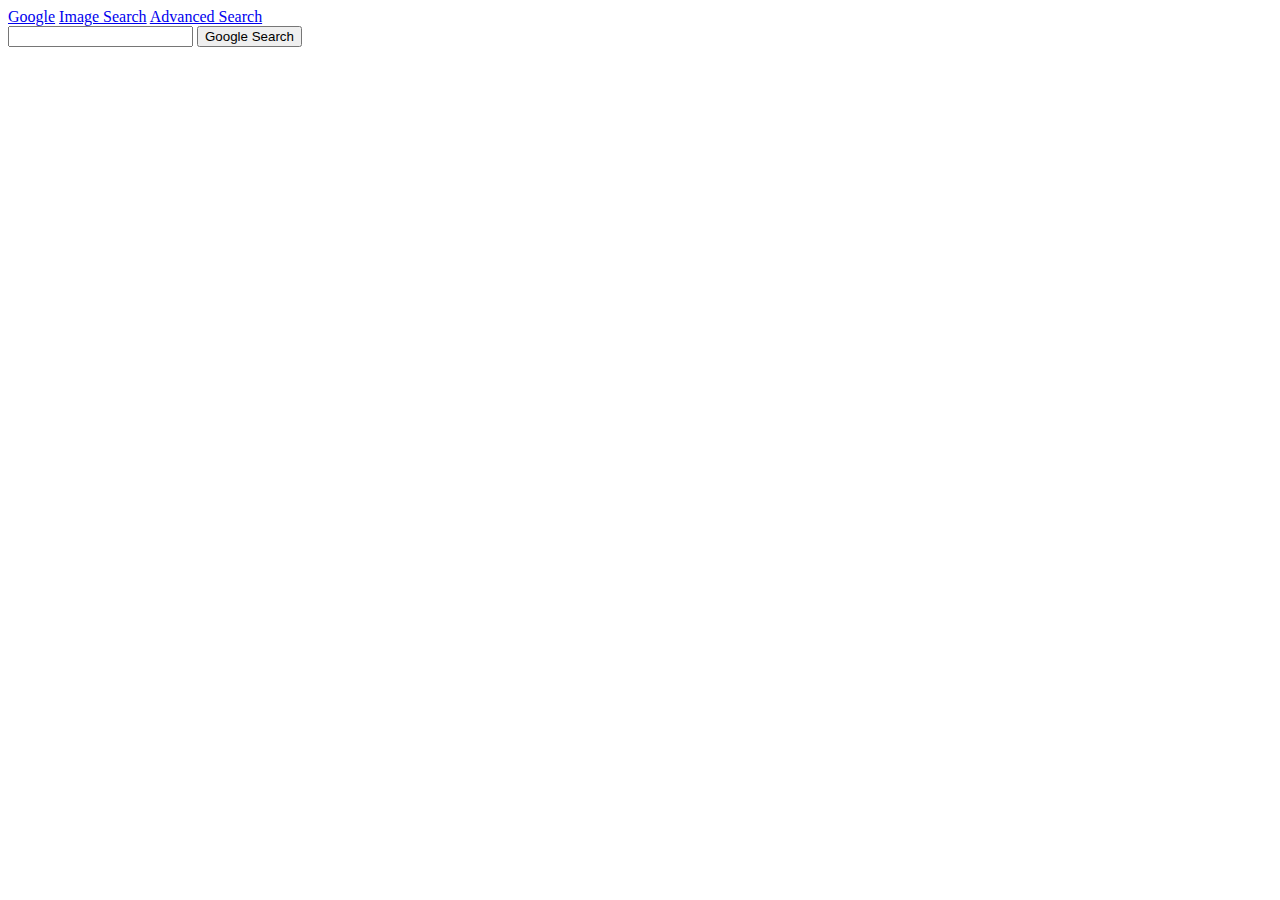
==== adv-search.html @ ebcc68c9 "First commit, created the three files required, may need to change the nav to another thing, since i" ====
<!DOCTYPE html>
<html lang="en">
    <head>
        <title>Advance Search</title>
    </head>
    <body>
        <nav>
            <a href="/index.html">Google</a>
            <a href="/img-search.html">Image Search</a>
            <a href="/adv-search.html">Advanced Search</a>
        </nav>
        <form action="https://google.com/search">
            <input type="text" name="q">
            <input type="submit" value="Google Search">
        </form>
    </body>
</html>
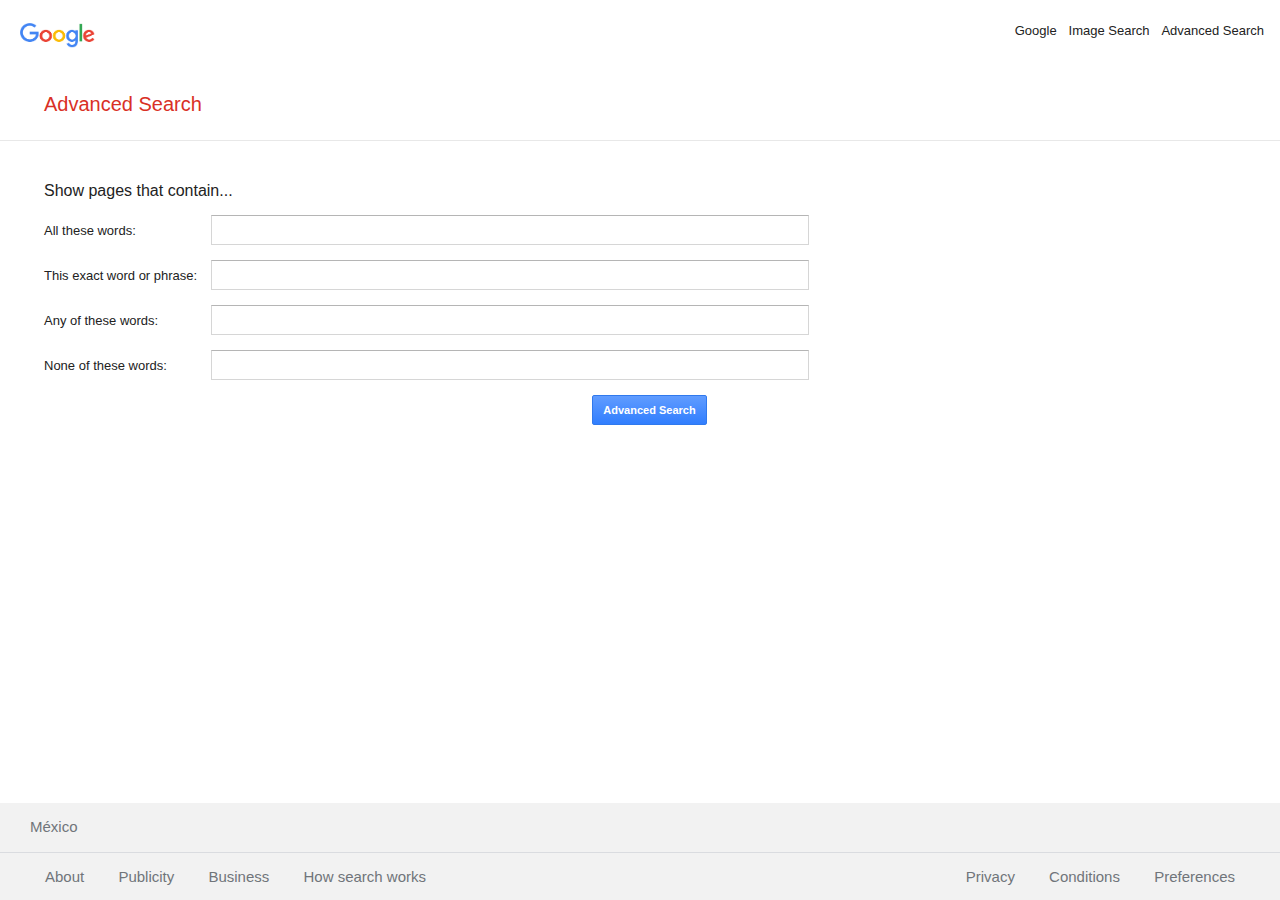
==== commit aef2451f: "Saving last changes before uploading to private repo" ====
--- a/adv-search.html
+++ b/adv-search.html
@@ -1,17 +1,79 @@
 <!DOCTYPE html>
 <html lang="en">
     <head>
-        <title>Advance Search</title>
+        <title>Advanced Search</title>
+        <link rel="stylesheet" href="static/adv-search.css">
+        <link rel="shortcut icon" href="https://static.wixstatic.com/media/730b63_aff6d3a301da460dbaf62bc3f59c8dce~mv2.png/v1/fill/w_560,h_560,al_c,q_85,usm_0.66_1.00_0.01,enc_auto/google%20logo.png">
     </head>
     <body>
-        <nav>
-            <a href="/index.html">Google</a>
-            <a href="/img-search.html">Image Search</a>
-            <a href="/adv-search.html">Advanced Search</a>
-        </nav>
-        <form action="https://google.com/search">
-            <input type="text" name="q">
-            <input type="submit" value="Google Search">
-        </form>
+        <div class="nav">
+            <div class="google-logo">
+                <img src="[data-uri]">
+            </div>
+            <div class="nav-right">
+                <a href="/index.html">Google</a>
+                <a href="/img-search.html">Image Search</a>
+                <a href="/adv-search.html">Advanced Search</a>
+            </div>
+        </div>
+        <div class="main-title">
+            <h1>Advanced Search</h1>
+        </div>
+        <div class="main-body">
+            <form class="main-form" action="https://google.com/search">
+                <h2>Show pages that contain...</h2>
+                <div class="label-input-center">
+                    <label>All these words:</label>
+                    <div class="input-box">
+                        <input type="text" name="as_q">
+                    </div>
+                </div>
+                <div class="label-input-center">
+                    <label>This exact word or phrase:</label>
+                    <div class="input-box">
+                        <input type="text" name="as_epq">
+                    </div>
+                </div>
+                <div class="label-input-center">
+                    <label>Any of these words:</label>
+                    <div class="input-box">
+                        <input type="text" name="as_oq"> 
+                    </div>
+                </div>
+                <div class="label-input-center">
+                    <label>None of these words:</label>
+                    <div class="input-box">
+                        <input type="text" name="as_eq">
+                    </div>
+                </div>
+                <div class="btn-positioner">
+                    <input type="submit" value="Advanced Search">
+                </div>
+            </form>
+        </div>
+        <footer>
+            <div class="ft-gray">
+                <div class="ft-fl-left">
+                    <p>México</p>
+                </div>
+            </div>
+            <div class="ft-gray">
+                <div class="ft-fl-left ft-fl-flex">
+                    <div class="ft-a-cont">
+                        <a>About</a>
+                        <a>Publicity</a>
+                        <a>Business</a>
+                        <a>How search works</a>
+                    </div>
+                </div>
+                <div class="ft-fl-right ft-fl-flex">
+                    <div class="ft-a-cont">
+                        <a>Privacy</a>
+                        <a>Conditions</a>
+                        <a>Preferences</a>
+                    </div>
+                </div>
+            </div>
+        </footer>
     </body>
 </html>
--- a/static/adv-search.css
+++ b/static/adv-search.css
@@ -0,0 +1,194 @@
+html, body {
+    height: 100%;
+    width: 100%;
+    margin: 0;
+}
+
+body {
+    font-size: 14px;
+    font-family: arial, sans-serif;
+    color: #222;
+}
+
+.nav {
+    width: auto;
+    height: 60px;
+    padding: 10px 0;
+    flex-shrink: 0;
+}
+
+.nav-right {
+    float:right;
+    margin-right: 8px;
+    margin-top: 12px;
+}
+
+.nav-right a {
+    color: #222;
+    text-decoration: none;
+    text-align: right;
+    font-family: Roboto, RobotoDraft, Arial, sans-serif;
+    margin-right: 8px;
+    line-height: normal;
+    font-size: 13px;
+}
+
+.nav-right a:hover {
+    text-decoration: underline;
+}
+
+.google-logo {
+    float:left;
+    margin-left: 20px;
+    margin-top: 13px;
+    width: 75px;
+}
+
+.google-logo img {
+    width: 100%;
+}
+
+footer {
+    width: 100%;
+    height: 97px;
+    background-color: #f2f2f2;
+    position: absolute;
+    bottom: 0;
+    margin: 0;
+    padding: 0;
+    overflow: hidden;
+}
+
+.ft-gray {
+    margin: 0;
+    width: 100%;
+    height: 50%;
+    clear: both;
+    color: #70757a;
+    font-size: 15px;
+    border-bottom: 1px solid #dadce0;
+}
+
+.ft-fl-left {
+    float: left;
+    padding-left: 30px;
+    height: 100%;
+}
+
+.ft-fl-flex {
+    display: flex;
+    flex-direction: column;
+    align-items: center;
+    justify-content: center;
+}
+
+.ft-fl-right {
+    float: right;
+    padding-right: 30px;
+    height: 100%;
+}
+
+.ft-a-cont a {
+    padding: 0px 15px;
+    color: #70757a;
+}
+
+.ft-a-cont a:hover{
+    color:#70757a;
+    text-decoration:underline;
+    cursor:pointer;
+}
+
+.main-body {
+    margin: 10px 44px;
+}
+
+.main-title {
+    padding: 0px 44px;
+    padding-bottom: 10px;
+    border-bottom: 1px solid #e8e8e8;
+}
+
+.main-title h1 {
+    color: #d93025;
+    font-size: 20px;
+    font-weight: 500;
+}
+
+.main-form {
+    padding: 18px 0;
+}
+
+.main-form h2 {
+    font-size: 16px;
+    font-weight: 200;
+}
+
+.btn-positioner{
+    position: relative;
+    height: 30px;
+    margin-top: 10px;
+}
+
+.main-form input[type=submit] {
+    color: white;
+    /*background-color: #4d90fe;*/
+    background: rgb(49,126,254);
+    background: linear-gradient(0deg, rgba(49,126,254,1) 0%, rgba(96,156,255,1) 100%);
+    border: 1px solid #3079ed;
+    padding: 8px 10px;
+    font-weight: 600;
+    font-size: 11px;
+    position: absolute;
+    bottom: 0;
+    left: 46%;
+    border-radius: 2px;
+}
+
+.main-form input[type=submit]:hover {
+    color: white;
+    background: rgb(41,120,250);
+    background: linear-gradient(0deg, rgba(41,120,250,1) 0%, rgba(77,144,254,1) 100%);
+    border: 1px solid #0e4db3;
+    cursor: pointer;
+}
+
+.main-form input[type=text] {
+    width: 98%;
+    margin-left: 5px;
+    border: none;
+    outline: none;
+}
+
+.main-form input[type=text]:focus {
+    outline: transparent;
+}
+
+.label-input-center {
+    display: flex;
+    flex-direction: row;
+    margin: 15px 0px;
+    align-items: center;
+}
+
+.input-box {
+    width: 50%;
+    border: 1px solid #d6d6d6;
+    border-top: 1px solid #b5b5b5;
+    /*box-shadow: 0px -1px 0px 0px #bfbfbf; */
+    height: 28px;
+    display: flex;
+    flex-direction: row;
+    align-items: center;
+    justify-content: left;
+}
+
+.input-box:focus-within {
+    border: 1px solid #3079ed;
+    box-shadow: inset 0px 1px 1px 1px #b8b9ba;
+}
+
+.label-input-center label {
+    width: 14%;
+    font-size: 13px;
+}